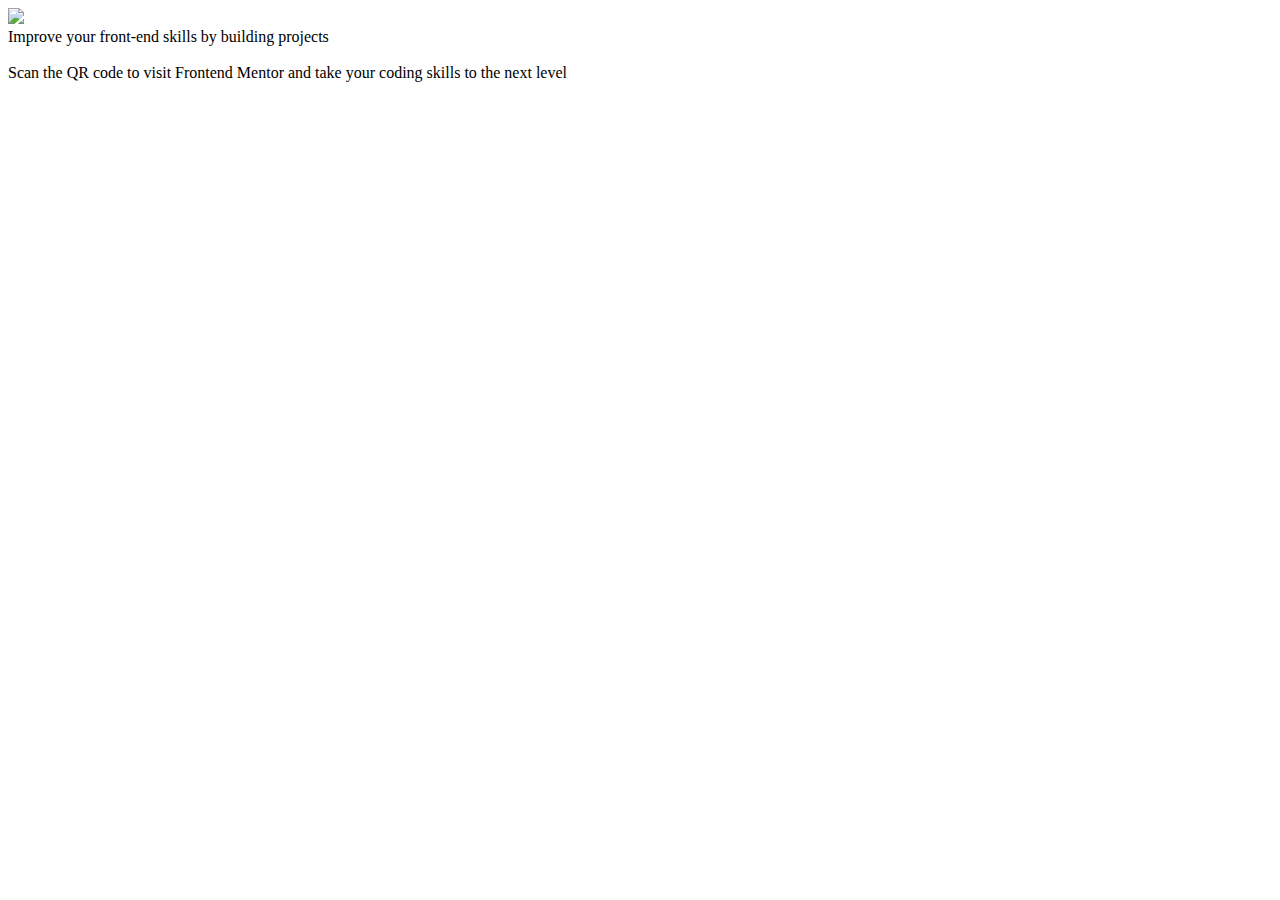
==== qr-code-component-main/index.html @ eb126122 "furnishing stuff" ====
<!DOCTYPE html>
<html lang="en">
  <head>
    <meta charset="UTF-8" />
    <meta name="viewport" content="width=device-width, initial-scale=1.0" />
    <!-- displays site properly based on user's device -->

    <link
      rel="icon"
      type="image/png"
      sizes="32x32"
      href="./images/favicon-32x32.png"
    />
    <link rel="stylesheet" href="/styles/style.css" />
    <title>Frontend Mentor | QR code component</title>
  </head>
  <body>
    <container>
      <div class="card">
        <img class="card-img" src="/images/image-qr-code.png" />
        <div class="card-text">
          <div class="title">
            Improve your front-end skills by building projects
          </div>
          <br />
          <span class="desc"
            >Scan the QR code to visit Frontend Mentor and take your coding
            skills to the next level</span
          >
        </div>
      </div>
    </container>
  </body>
</html>
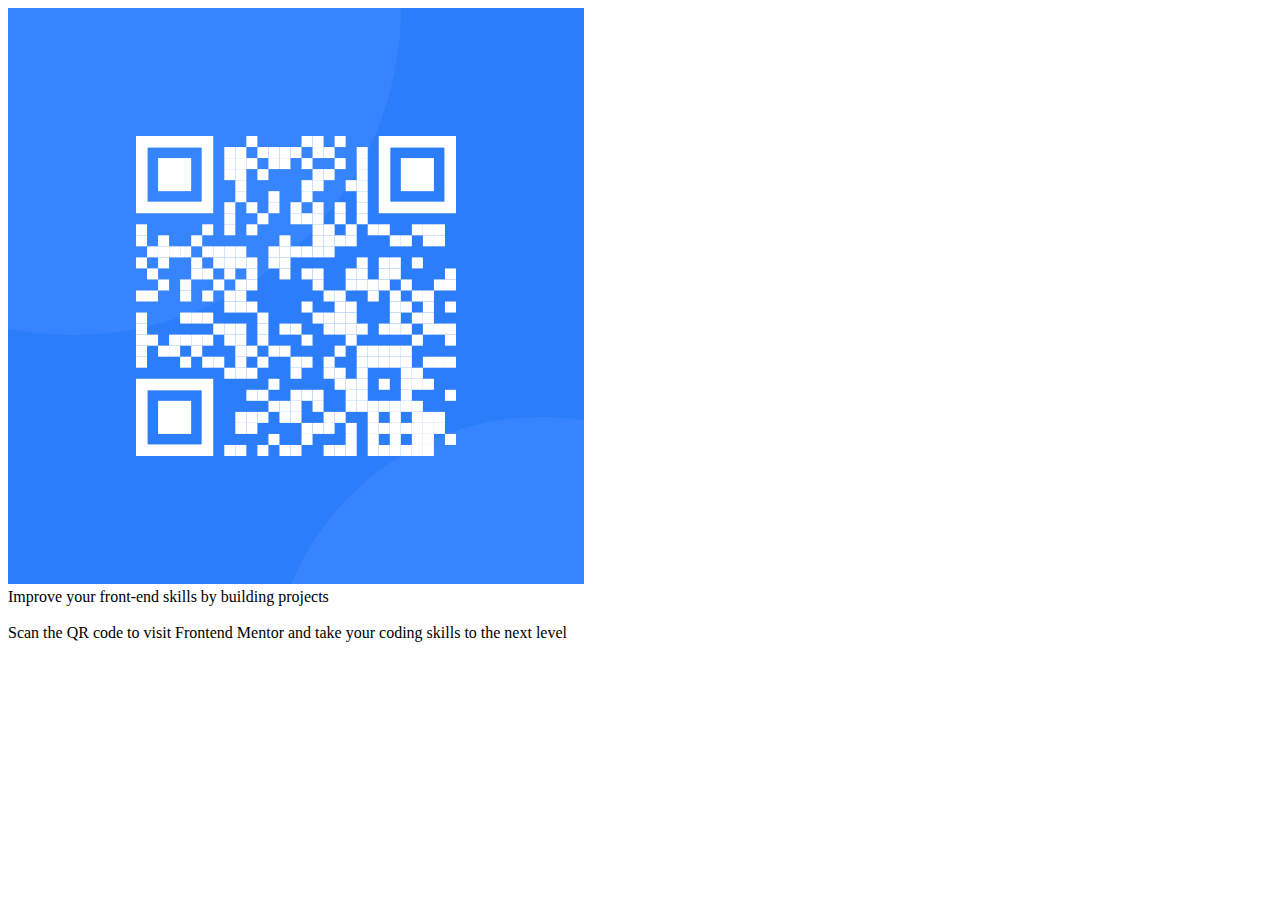
==== commit 0b8e4876: "Update index.html" ====
--- a/qr-code-component-main/index.html
+++ b/qr-code-component-main/index.html
@@ -11,13 +11,13 @@
       sizes="32x32"
       href="./images/favicon-32x32.png"
     />
-    <link rel="stylesheet" href="/styles/style.css" />
+    <link rel="stylesheet" type=“text/css” href="https://doctorco.github.io/frontend-mentor/qr-code-component-main/styles/style.css">
     <title>Frontend Mentor | QR code component</title>
   </head>
   <body>
     <container>
       <div class="card">
-        <img class="card-img" src="/images/image-qr-code.png" />
+        <img class="card-img" src="https://doctorco.github.io/frontend-mentor/qr-code-component-main/images/image-qr-code.png" />
         <div class="card-text">
           <div class="title">
             Improve your front-end skills by building projects
